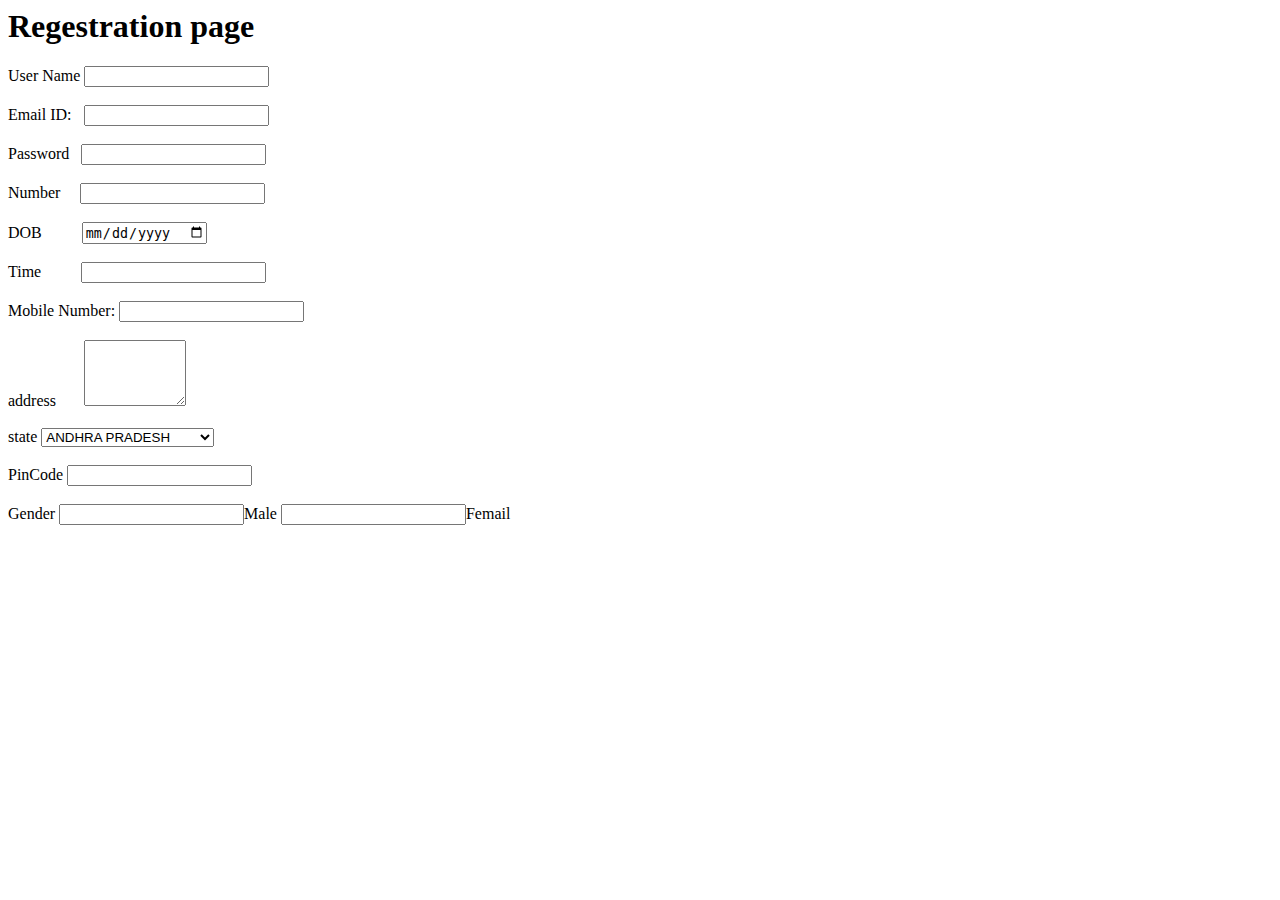
==== basics/HTML/index.HTML @ 47f44c2e "output" ====
<html>
    <head></head>
    
    <body>
        <h1>Regestration page </h1>
        <form>
            <lable>User Name</lable>
            <input type="text" /> <br /> <br />
            <lable>Email ID: &nbsp;</lable>
            <input type="text" /><br /> <br />
            <lable>Password &nbsp;<lable/>
            <input type="text" /> <br /> <br />
            <lable>Number &nbsp;&nbsp;&nbsp;</lable>
            <input type="number" /><br /> <br />
            <label>DOB &nbsp;&nbsp;&nbsp;&nbsp;&nbsp;&nbsp;&nbsp;&nbsp;</label>
            <input type="date" /> <br /><br />
            <lable>Time &nbsp;&nbsp;&nbsp;&nbsp;&nbsp;&nbsp;&nbsp;&nbsp;</lable>
            <input type="number" /><br /><br />
            <lable>Mobile Number:</lable>
            <input type="number" /><br /><br />
            <lable>address &nbsp;&nbsp;&nbsp;&nbsp;&nbsp;</lable>
            <textarea cols="10"  rows="4"></textarea> <br /> <br />
            <lable>state </lable>
            <select>

               <option>ANDHRA PRADESH</option>
               <option>UTTAR PRADESH</option>
               <option>KARNATAKA</option>
               <option>TAMIL NADU</option>
               <option>UTTAR PRADESH</option>
               <option>MAHARASTRA</option>
               <option>CHANDIGHAR</option>
               <option>ARUNACHAL PRADESH</option>
               <option>NEW DELHI</option>
               <option>PUNJAB</option>

            </select> <br /> <br />
            <lable>PinCode</lable>
            <input type="number" /> <br /><br />          
            <lable for="">Gender</lable>
            <input type="ratio" />Male
            <input typr="ratio" />Femail
            <br />
            
















        </form>
    </body>
</html>
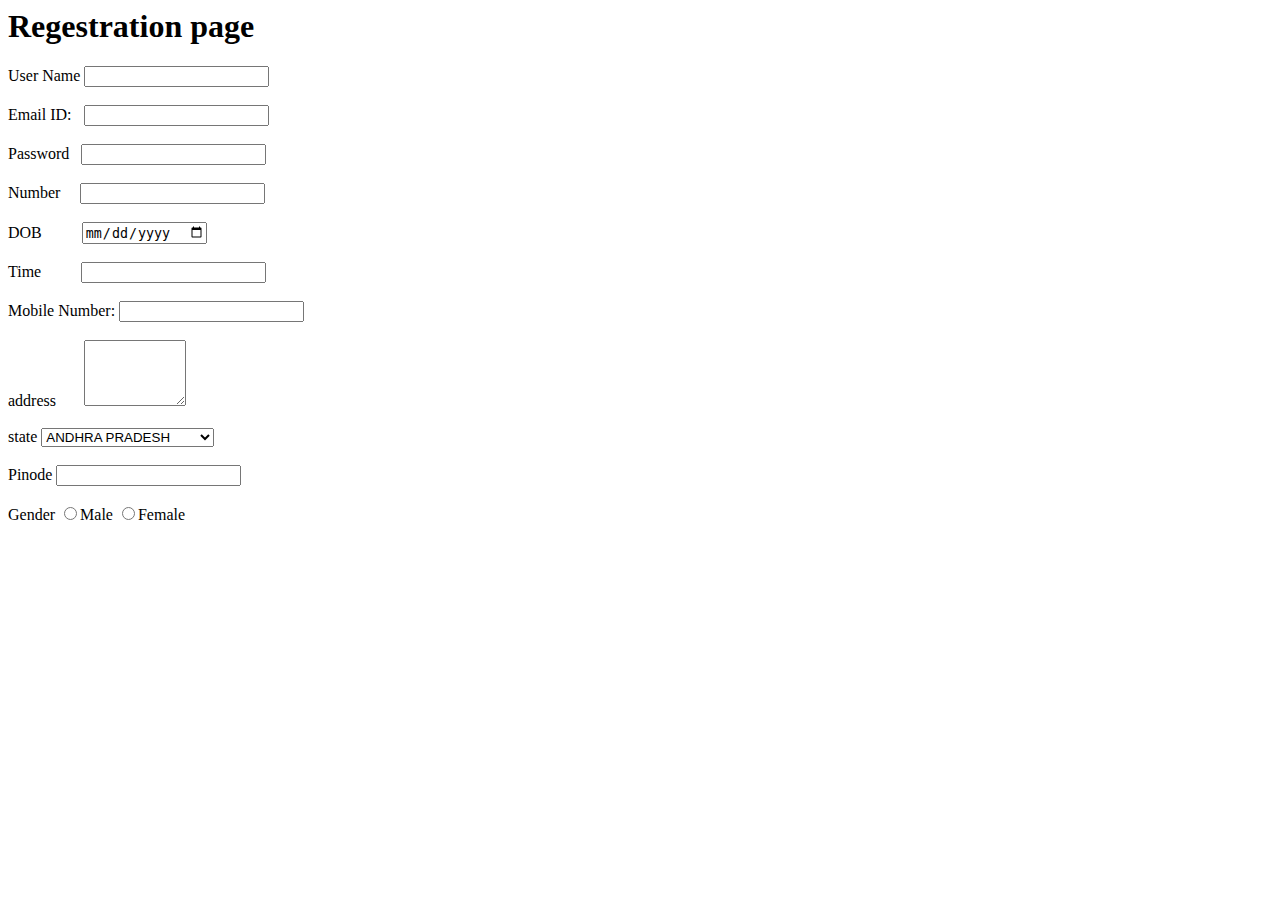
==== commit 35f38fb0: "form" ====
--- a/basics/HTML/index.HTML
+++ b/basics/HTML/index.HTML
@@ -33,31 +33,14 @@
                <option>ARUNACHAL PRADESH</option>
                <option>NEW DELHI</option>
                <option>PUNJAB</option>
-
             </select> <br /> <br />
-            <lable>PinCode</lable>
+            <lable>Pinode</lable>
             <input type="number" /> <br /><br />          
             <lable for="">Gender</lable>
-            <input type="ratio" />Male
-            <input typr="ratio" />Femail
+            <input type="radio" />Male
+            <input type="radio" />Female
             <br />
-            
-
-
-
-
-
-
-
-
-
-
-
-
-
-
-
-
+        
         </form>
     </body>
 </html>